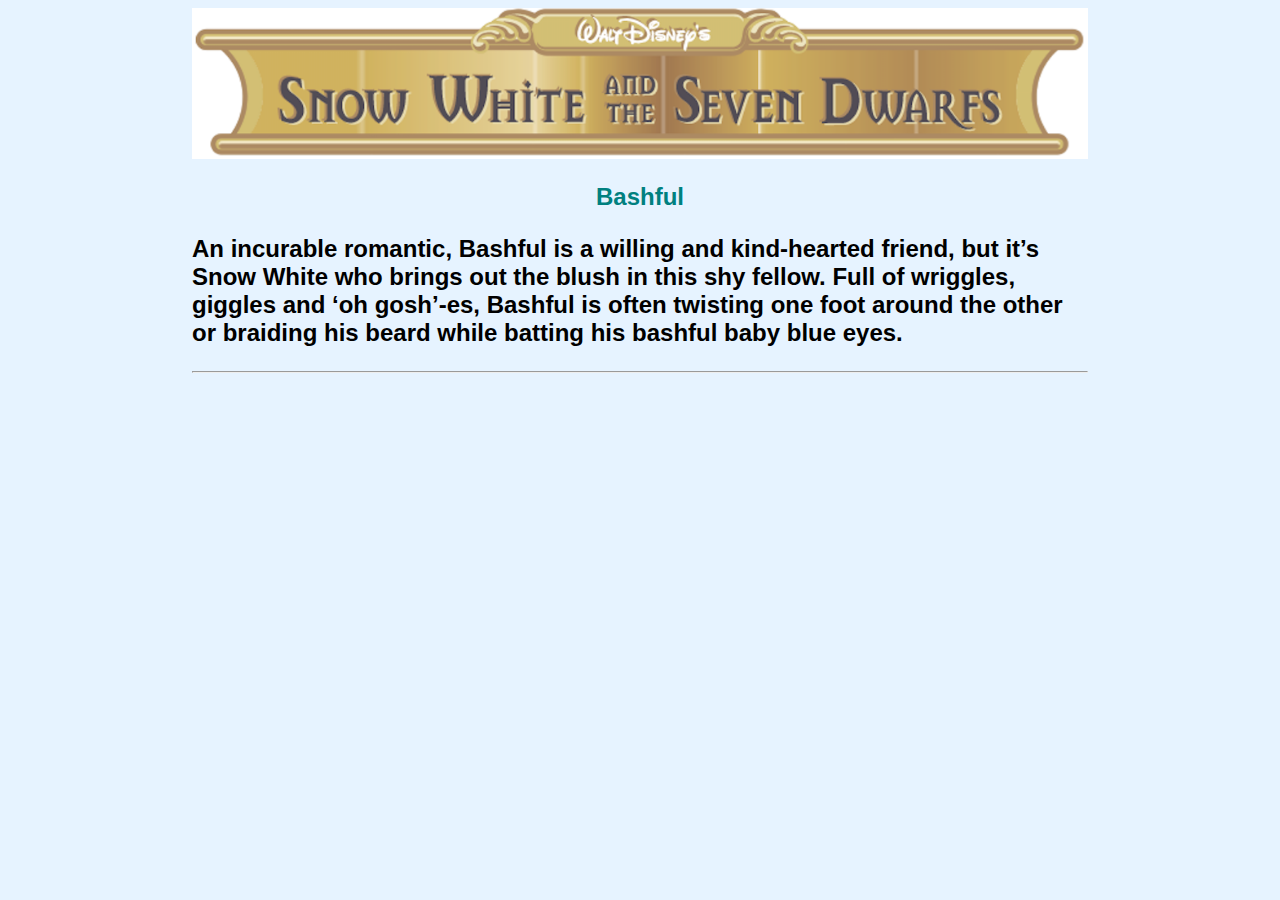
==== bashful.html @ f2327ade "open" ====
<!DOCTYPE html>
<html>
<head>
    <title>Bashful</title>
    <link rel="stylesheet" type="text/css" href="design.css" />

</head>

<body id="body">

    <img src="Images/Title.png" id="titleImage" title="Snow White And The Seven Dwarfs" />

    <h2 class="header">Bashful<h2>

    <p>
        An incurable romantic, Bashful is a willing and kind-hearted friend, but it’s Snow White who brings out the blush in this shy fellow. Full of wriggles, giggles and ‘oh gosh’-es, Bashful is often twisting one foot around the other or braiding his beard while batting his bashful baby blue eyes.    
    </p>

    <hr />




</body>





</html>
---- design.css ----
#titleImage
{
    width: 100%;
}

#sW_Dwarfs
{
    border: solid pink;
    width: 25%;
    float: right;
    margin: 2%;

    
}

#body{

    margin-left: 15%;
    margin-right: 15%;
    background-color: #e6f3ff;

}

#body p{
    font-family: 'Lucida Sans', 'Lucida Sans Regular', 'Lucida Grande', 'Lucida Sans Unicode', Geneva, Verdana, sans-serif;
}

.header
{
    font-family: Verdana, Geneva, Tahoma, sans-serif;
    text-align: center;
    color: teal;
}




#goBackUp
{
    font-family: Verdana, Geneva, Tahoma, sans-serif;
    text-align: center;
    margin-top: 10%;
    margin-bottom: 10%;
   
}

#divForDwarfs
{
    display: flex;
    justify-content: center;
    
}

#divForDwarfs a{
    border: pink solid;
    width: 12%;
    height: 200px;
    float: left;
    margin-right: 1px;
}

#divForDwarfs img
{
    height: 200px;
    width: 100%;
}
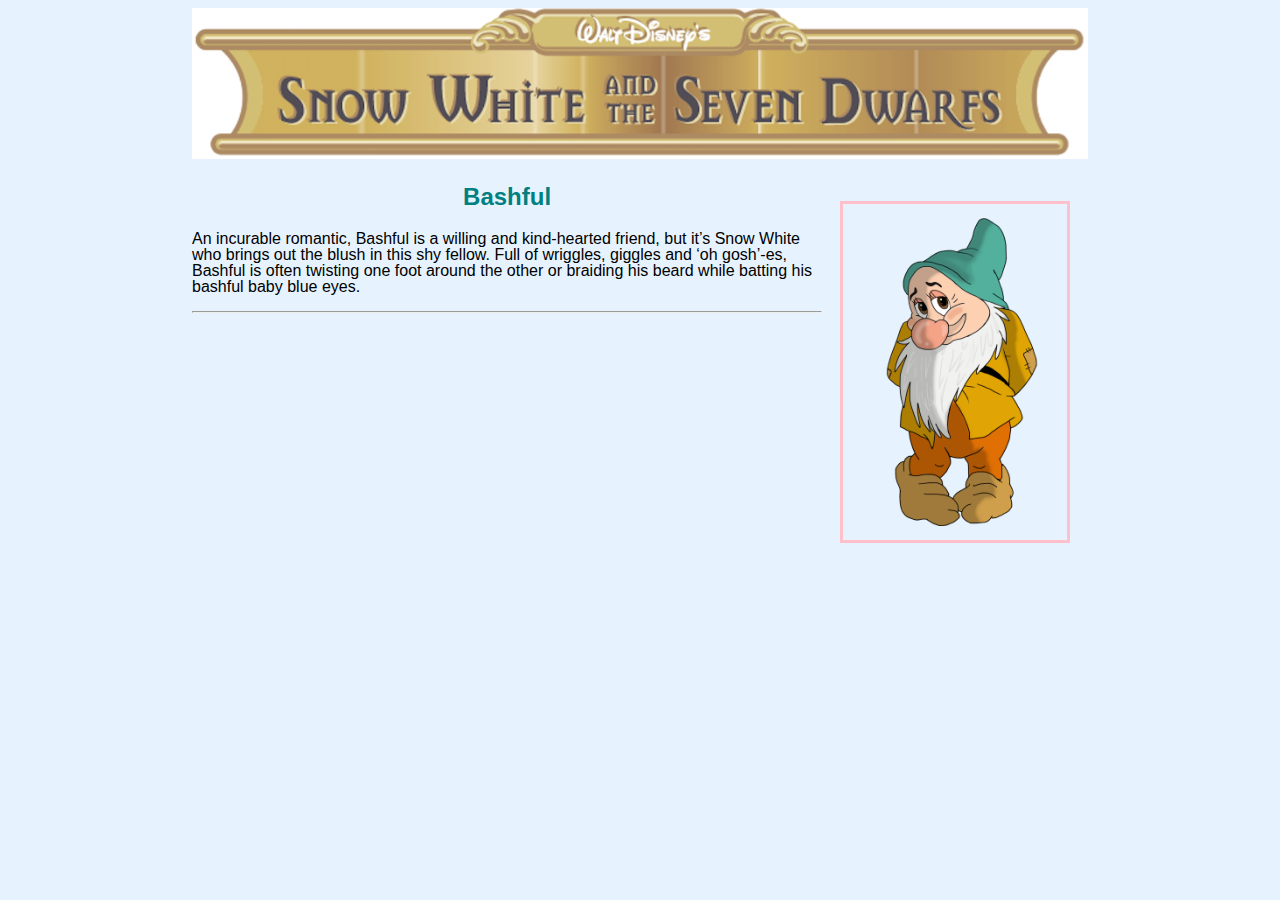
==== commit d8f3d6a2: ".." ====
--- a/bashful.html
+++ b/bashful.html
@@ -10,7 +10,9 @@
 
     <img src="Images/Title.png" id="titleImage" title="Snow White And The Seven Dwarfs" />
 
-    <h2 class="header">Bashful<h2>
+    <h2 class="header">
+        <img src="Images/Bashful.png" class="dwarfs" title="Bashful, the kind-hearted one" />
+        Bashful<h2>
 
     <p>
         An incurable romantic, Bashful is a willing and kind-hearted friend, but it’s Snow White who brings out the blush in this shy fellow. Full of wriggles, giggles and ‘oh gosh’-es, Bashful is often twisting one foot around the other or braiding his beard while batting his bashful baby blue eyes.    
--- a/design.css
+++ b/design.css
@@ -1,16 +1,9 @@
+/* ========================================================================================= */
+/* Style for all pages */
+
 #titleImage
 {
     width: 100%;
-}
-
-#sW_Dwarfs
-{
-    border: solid pink;
-    width: 25%;
-    float: right;
-    margin: 2%;
-
-    
 }
 
 #body{
@@ -22,6 +15,10 @@
 }
 
 #body p{
+
+    font-weight: normal;
+    line-height: 1;
+    font-size: 16px;
     font-family: 'Lucida Sans', 'Lucida Sans Regular', 'Lucida Grande', 'Lucida Sans Unicode', Geneva, Verdana, sans-serif;
 }
 
@@ -32,8 +29,19 @@
     color: teal;
 }
 
+/* ========================================================================================= */
 
+/* Style for index page */
 
+#sW_Dwarfs
+{
+    border: solid pink;
+    width: 25%;
+    float: right;
+    margin: 2%;
+
+    
+}
 
 #goBackUp
 {
@@ -50,7 +58,6 @@
     justify-content: center;
     
 }
-
 #divForDwarfs a{
     border: pink solid;
     width: 12%;
@@ -64,3 +71,19 @@
     height: 200px;
     width: 100%;
 }
+
+
+/* ========================================================================================= */
+
+/* Style for Individual Dwarf pages */
+
+
+
+.dwarfs
+{
+    border: pink solid;
+    width: 25%;
+    float: right;
+    margin: 2%;
+    
+}
